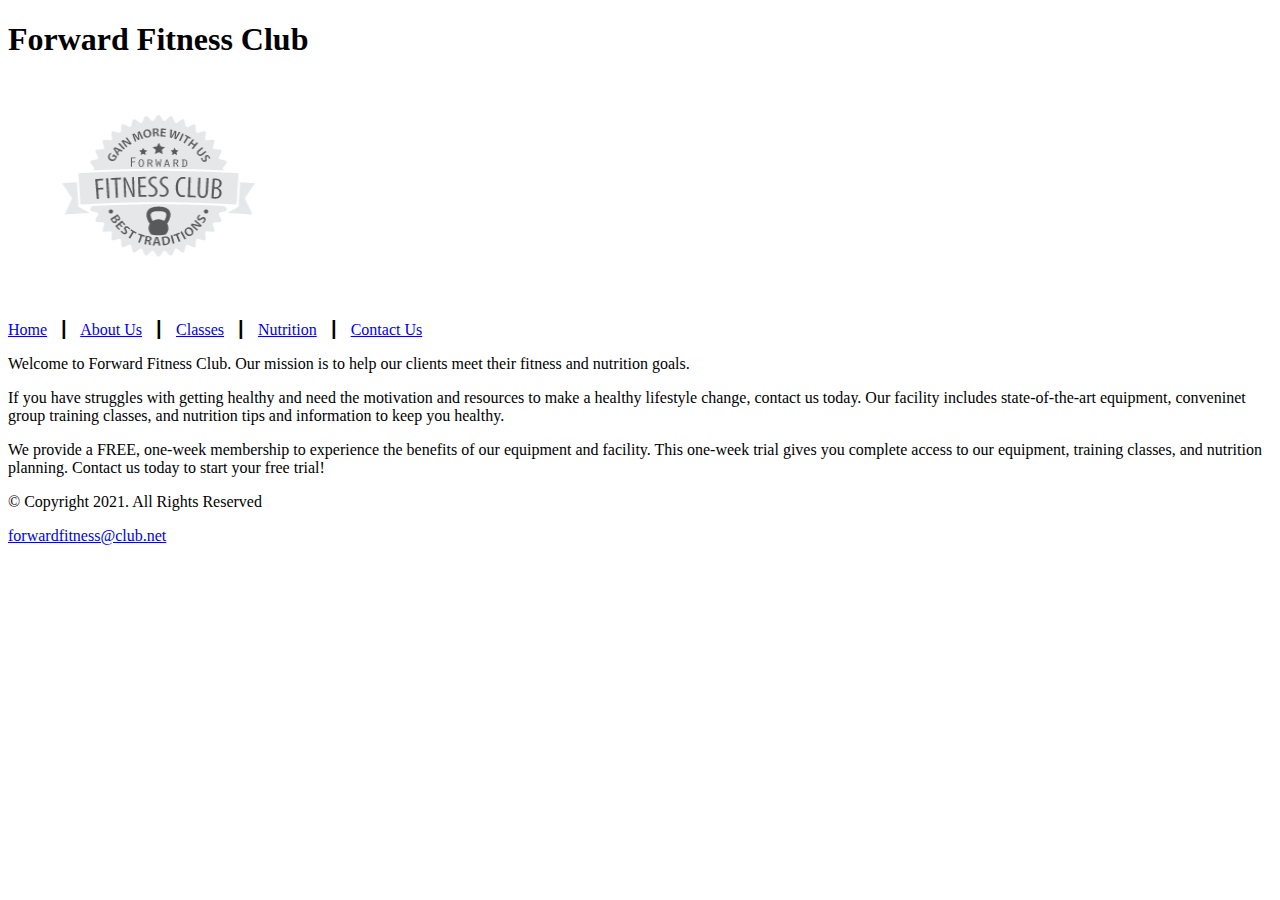
==== index.html @ 353b5e24 "Initial commit" ====
<!DOCTYPE html>
<!-- This website template was created by : Student's Diana Linville -->
<html lang="en">

<head>
  <title>Forward Fitness Club</title>
  <meta charset="utf-8">
</head>

<body>
  <div id="container">
    <!-- Use the header area for the website name or logo -->
    <header>
      <h1>Forward Fitness Club</h1>
      <a href="index.html"><img src="images/forward-fitness-logo.png" alt="Forward Fitness Club logo" height="220" width="297"></a>
    </header>

    <!-- Use the nav area to add hyperlinks to other pages within the website -->
    <nav>
      <p><a href="index.html">Home</a> &nbsp; &#9475; &nbsp;
        <a href="about.html">About Us</a> &nbsp; &#9475; &nbsp;
        <a href="classes.html">Classes</a> &nbsp; &#9475; &nbsp;
        <a href="nutrition.html">Nutrition</a> &nbsp; &#9475; &nbsp;
        <a href="contact.html">Contact Us</a>
      </p>
    </nav>

    <!-- Use the main area to add the main content of the webpages -->
    <main>
      <div id="intro">
        <p>Welcome to Forward Fitness Club. Our mission is to help our clients meet their fitness and nutrition goals.</p>

        <p>If you have struggles with getting healthy and
          need the motivation and resources to make a healthy lifestyle change,
          contact us today. Our facility includes state-of-the-art equipment,
          conveninet group training classes, and nutrition tips and information
          to keep you healthy.</p>

        <p>We provide a FREE, one-week membership to experience the benefits of our
          equipment and facility. This one-week trial gives you complete access to
          our equipment, training classes, and nutrition planning. Contact us
          today to start your free trial!</p>
      </div>
    </main>

    <!-- Use the footer area to add webpage footer content -->
    <footer>

      <p>&copy; Copyright 2021. All Rights Reserved</p>

      <p><a href="mailto:forwardfitness@club.net">forwardfitness@club.net</a></p>

    </footer>
  </div>
</body>

</html>
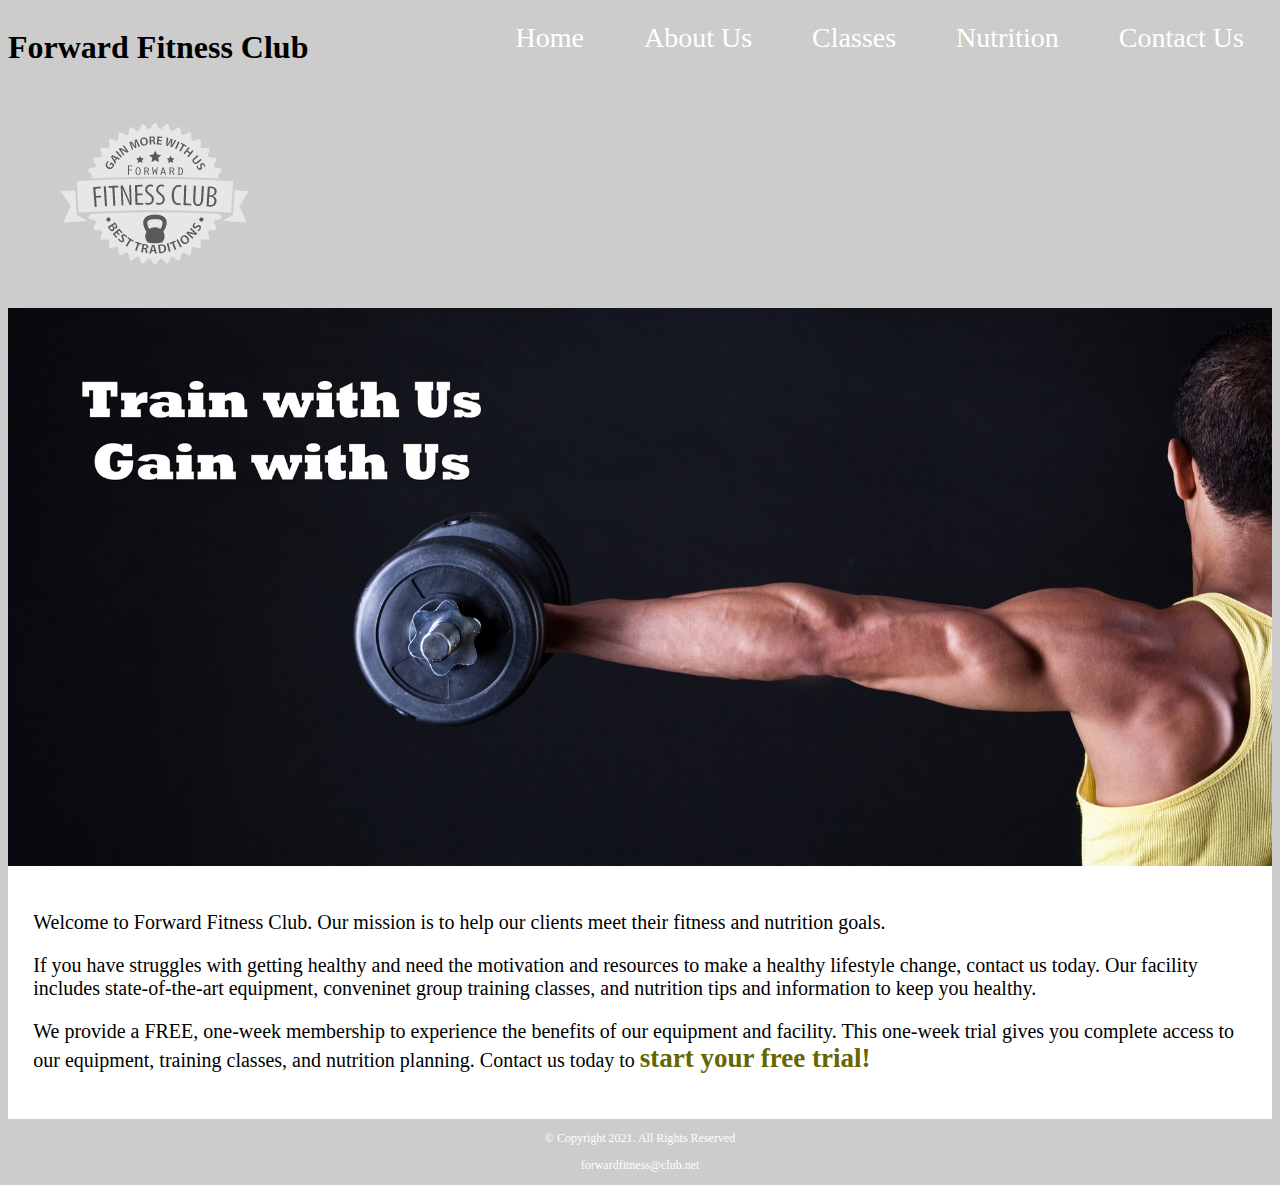
==== commit 1efaee8a: "Started working on ch4 notes" ====
--- a/index.html
+++ b/index.html
@@ -3,55 +3,65 @@
 <html lang="en">
 
 <head>
-  <title>Forward Fitness Club</title>
-  <meta charset="utf-8">
+    <title>Forward Fitness Club</title>
+    <meta charset="utf-8">
+    <link rel="stylesheet" href="css/styles.css">
 </head>
 
 <body>
-  <div id="container">
-    <!-- Use the header area for the website name or logo -->
-    <header>
-      <h1>Forward Fitness Club</h1>
-      <a href="index.html"><img src="images/forward-fitness-logo.png" alt="Forward Fitness Club logo" height="220" width="297"></a>
-    </header>
+    <div id="container">
+        <!-- Use the header area for the website name or logo -->
+        <header>
+            <h1>Forward Fitness Club</h1>
+            <a href="index.html"><img src="images/forward-fitness-logo.png" alt="Forward Fitness Club logo"></a>
+        </header>
 
-    <!-- Use the nav area to add hyperlinks to other pages within the website -->
-    <nav>
-      <p><a href="index.html">Home</a> &nbsp; &#9475; &nbsp;
-        <a href="about.html">About Us</a> &nbsp; &#9475; &nbsp;
-        <a href="classes.html">Classes</a> &nbsp; &#9475; &nbsp;
-        <a href="nutrition.html">Nutrition</a> &nbsp; &#9475; &nbsp;
-        <a href="contact.html">Contact Us</a>
-      </p>
-    </nav>
+        <!-- Use the nav area to add hyperlinks to other pages within the website -->
+        <nav>
+            <ul>
+                <li><a href="index.html">Home</a></li>
+                <li><a href="about.html">About Us</a></li>
+                <li><a href="classes.html">Classes</a></li>
+                <li><a href="nutrition.html">Nutrition</a></li>
+                <li><a href="contact.html">Contact Us</a></li>
+            </ul>
+        </nav>
 
-    <!-- Use the main area to add the main content of the webpages -->
-    <main>
-      <div id="intro">
-        <p>Welcome to Forward Fitness Club. Our mission is to help our clients meet their fitness and nutrition goals.</p>
+        <!-- Hero Image -->
 
-        <p>If you have struggles with getting healthy and
-          need the motivation and resources to make a healthy lifestyle change,
-          contact us today. Our facility includes state-of-the-art equipment,
-          conveninet group training classes, and nutrition tips and information
-          to keep you healthy.</p>
+        <div id="hero">
 
-        <p>We provide a FREE, one-week membership to experience the benefits of our
-          equipment and facility. This one-week trial gives you complete access to
-          our equipment, training classes, and nutrition planning. Contact us
-          today to start your free trial!</p>
-      </div>
-    </main>
+            <img src="images/hero-image.jpg" alt="left arm extended holding a weight">
 
-    <!-- Use the footer area to add webpage footer content -->
-    <footer>
+        </div>
 
-      <p>&copy; Copyright 2021. All Rights Reserved</p>
+        <!-- Use the main area to add the main content of the webpages -->
+        <main>
+            <div id="intro">
+                <p>Welcome to Forward Fitness Club. Our mission is to help our clients meet their fitness and nutrition goals.</p>
 
-      <p><a href="mailto:forwardfitness@club.net">forwardfitness@club.net</a></p>
+                <p>If you have struggles with getting healthy and
+                    need the motivation and resources to make a healthy lifestyle change,
+                    contact us today. Our facility includes state-of-the-art equipment,
+                    conveninet group training classes, and nutrition tips and information
+                    to keep you healthy.</p>
 
-    </footer>
-  </div>
-</body>
+                <p>We provide a FREE, one-week membership to experience the benefits of our
+                    equipment and facility. This one-week trial gives you complete access to
+                    our equipment, training classes, and nutrition planning. Contact us
+                    today to
+                    <span class="action">start your free trial!</span>
+                </p>
+            </div>
+        </main>
 
-</html>+        <!-- Use the footer area to add webpage footer content -->
+        <footer>
+
+            <p>&copy; Copyright 2021. All Rights Reserved</p>
+
+            <p><a href="mailto:forwardfitness@club.net">forwardfitness@club.net</a></p>
+
+        </footer>
+    </div>
+</body></html>--- a/css/styles.css
+++ b/css/styles.css
@@ -0,0 +1,96 @@
+body {
+    background-color: #ccc;
+}
+
+img {
+    max-width: 100%;
+    display: block;
+}
+
+header {
+    width: 25%;
+    float: left;
+}
+
+nav {
+    width: 70%;
+    float: right;
+    margin 5em 3em 0 0;
+}
+
+nav ul {
+    list-style-type: none;
+    margin: 0;
+    text-align: right;
+}
+
+nav li {
+    display: inline-block;
+    font-size: 1.75em;
+}
+
+nav li a {
+    display: block;
+    color: #fff;
+    text-align: center;
+    padding: 0.5em 1em;
+    text-decoration: none;
+}
+
+main {
+    clear: left;
+    background-color: #fff;
+    padding: 2%;
+    font-size: 1.25em;
+}
+
+.action {
+    font-size: 1.35em;
+    color: #666600;
+    font-weight: bold;
+}
+
+#weights,
+#cardio,
+#training {
+    width: 29%;
+    float: left;
+    margin: 0 2%;
+}
+
+#exercises {
+    clear: left;
+    border-top: 1px solid #000;
+    border-bottom: 1px solid #000;
+    background-color: #f2f2f2;
+    padding: 1% 2%;
+}
+
+#exercises dt {
+    font-weight: bold;
+}
+
+#exercises dd {
+    padding: 0.5% 1% 2% 0;
+}
+
+#contact {
+    text-align: center;
+}
+
+#contact a {
+    color: #666600;
+    text-decoration: none;
+}
+
+footer p {
+    font-size: 0.75em;
+    text-align: center;
+    color: #fff;
+    padding: 0 1em;
+}
+
+footer p a {
+    color: #fff;
+    text-decoration: none;
+}
